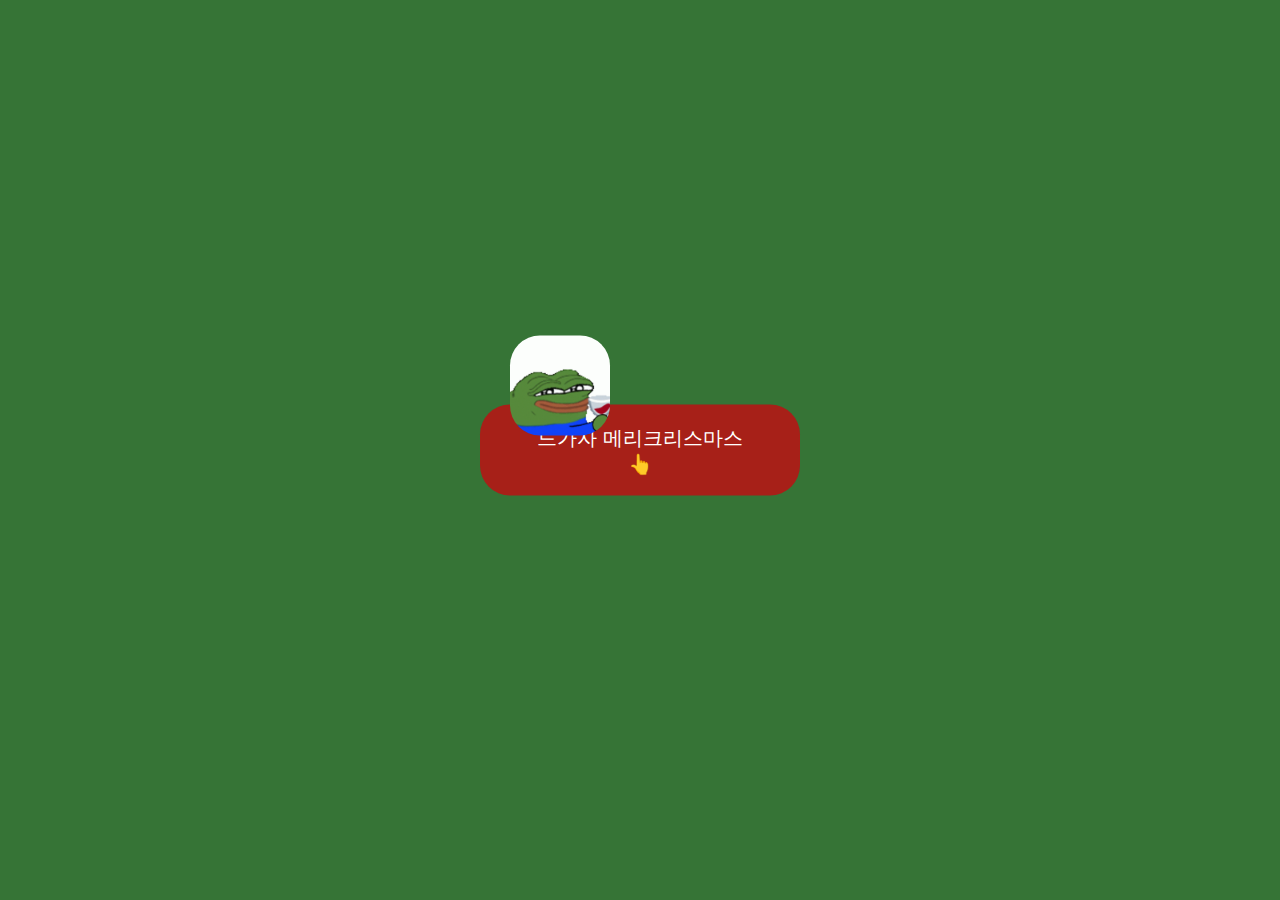
==== index.html @ 51e13884 "first card" ====
<!DOCTYPE html>
<html lang="en">
  <head>
    <title>메리크리스마스입니당🥰</title>
    <meta charset="UTF-8" />
    <meta http-equiv="X-UA-Compatible" content="IE=edge" />
    <meta name="viewport" content="width=device-width, initial-scale=1.0" />
    <meta property="og:image" content="/image/thumb.jpg" />

    <link rel="stylesheet" type="text/css" href="./css/reset.css" />
    <link rel="stylesheet" type="text/css" href="./css/motion.css" />
    <script type="text/javascript" src="./js/motion.js"></script>
  </head>

  <body>
    <button type="button">드가자 메리크리스마스👆</button>

    <div class="contentWrap">
      <div class="front">
        <h1></h1>
        <div class="wine"></div>

        <div class="m1"></div>
        <div class="snow"></div>
        <div class="m3"></div>
      </div>
      <div class="back">
        <p class="msg">
          모두 메리 크리스마스 입니다용!<br />20대 마지막 클스마스 행복하다.😭
        </p>
        <h3>from.30살(진)</h3>
      </div>
    </div>
  </body>
</html>
---- css/motion.css ----
@import url("https://fonts.googleapis.com/css2?family=Handlee&display=swap");
body {
  background: rgba(34, 102, 34, 0.911);
  overflow: hidden;
}

button {
  position: absolute;
  top: 50%;
  left: 50%;
  transform: translate(-50%, -50%);
  padding: 20px 45px;
  font-size: 20px;
  font-weight: 500;
  z-index: 10000;
  border-radius: 30px 30px 30px 30px;
  background: rgba(184, 19, 19, 0.87);
  color: #fff;
  width: 320px;
}

button:before {
  content: " ";
  position: absolute;
  width: 100px;
  height: 100px;
  bottom: 60px;
  left: 30px;
  z-index: 0;
  border-radius: 30%;
  background: url(../image/pepe-wine.gif) center center/100% no-repeat;
  transition: all 0.3s ease-in-out;
}

button:hover:before {
  transform: translate(10px, -15px) scale(1.7);
}

button.dimd {
  display: none;
}

.contentWrap {
  position: absolute;
  top: 51%;
  left: 50%;
  transform: translate(-50%, -50%);
  transform-style: preserve-3d;
  perspective: 800px;
  visibility: hidden;
  opacity: 0;
}

.contentWrap.active {
  visibility: visible;
  opacity: 1;
}

.contentWrap .front {
  position: relative;
  width: 400px;
  height: 250px;
  /* background: white; */
  background: rgba(184, 19, 19, 0.87);
  transform: rotateX(-10deg);
  transform-origin: bottom center;
  transform-style: preserve-3d;
  perspective: 800px;
  border-radius: 10px 10px 0 0;
}

.contentWrap .front h1 {
  position: absolute;
  top: -30px;
  left: -40px;
  width: 100%;
  height: 200px;
  background: url(../image/클스마스문구-removebg-preview.png) center top/250px
    no-repeat;
  transform: translate3d(55px, 40px, 57px);
}

.contentWrap .front .wine {
  position: absolute;
  top: -60px;
  left: 0;
  width: 100px;
  height: 100px;
  background: url(../image/와인페페.png) center bottom/60px no-repeat;
  transform: translate3d(30px, 50px, 10px);
}

.contentWrap .front .snow {
  position: absolute;
  bottom: 0;
  left: 0;
  width: 100%;
  height: 230px;
  background: url(../image/snow.png) center bottom/90% no-repeat;
  transform: translate3d(0, 0, 35px);
}

.contentWrap .front .m3 {
  position: absolute;
  bottom: 0;
  right: 0;
  width: 123%;
  height: 900px;
  background: url(../image/클스마스.png) right bottom/75% no-repeat;
  transform: translate3d(-20px, 0, 70px);
}

.contentWrap .back {
  position: relative;
  width: 400px;
  height: 200px;
  background: linear-gradient(180deg, #d8d8d8, #fff);
  border-radius: 0 0 10px 10px;
  transform: rotateX(70deg);
  transform-origin: top center;
  transform-style: preserve-3d;
  perspective: 800px;
}

.contentWrap .back h3 {
  position: absolute;
  font-size: 12px;
  text-align: right;
  font-weight: 100;
  right: 0px;
  bottom: 0;
  transform-origin: bottom;
  transform: translate3d(-20px, 0px, 2px);
  color: #000;
  font-family: "Handlee", cursive, "Apple SD Gothic Neo", arial;
}

.contentWrap .back .msg {
  position: absolute;
  display: block;
  width: 100%;
  font-size: 12px;
  text-align: center;
  font-weight: 100;
  top: 100px;
  left: 0px;
  transform-origin: bottom;
  transform: translate3d(0px, 0px, 2px);
  color: #000;
}
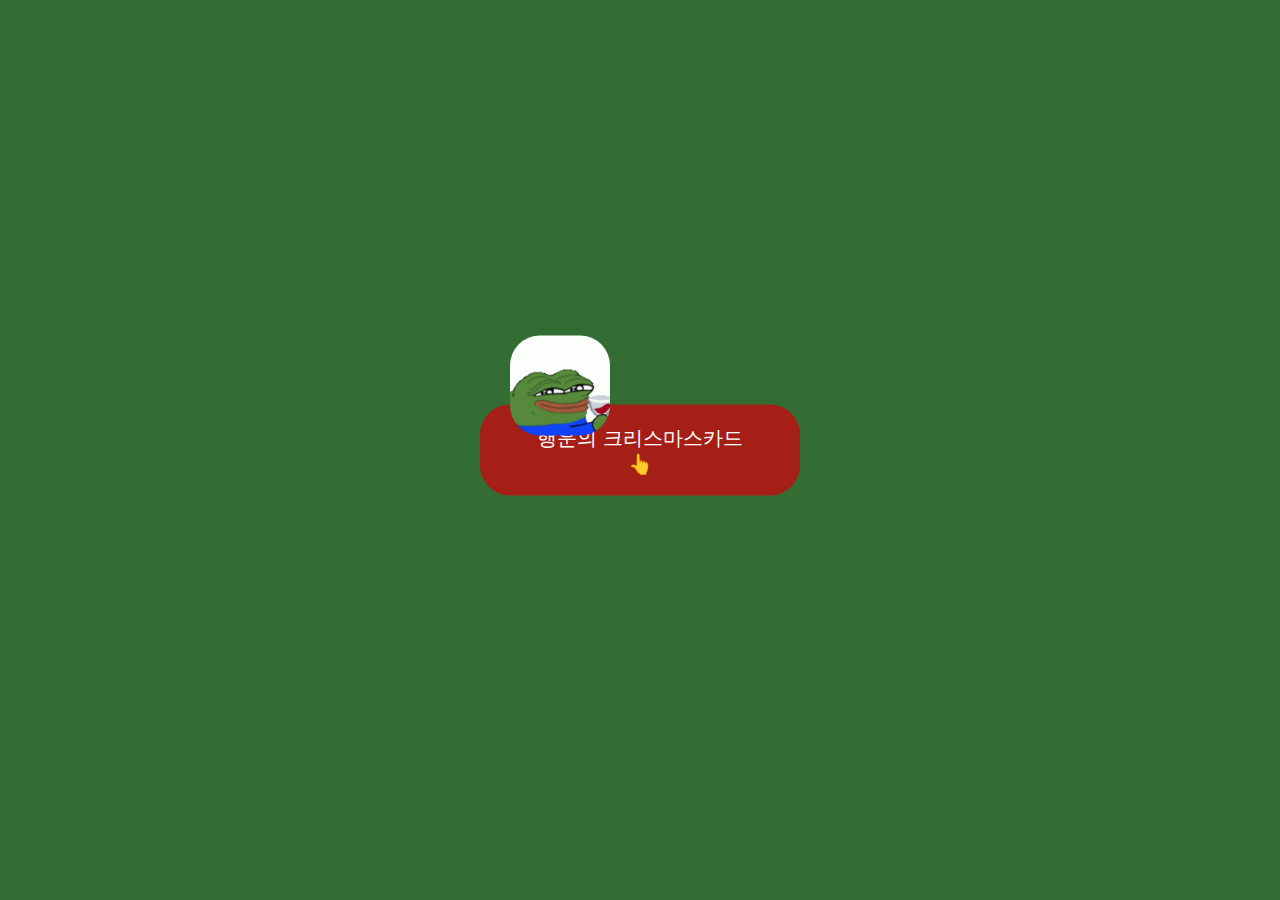
==== commit 53fae7da: "수정 진짜 완" ====
--- a/index.html
+++ b/index.html
@@ -1,19 +1,19 @@
 <!DOCTYPE html>
 <html lang="en">
   <head>
-    <title>메리크리스마스입니당🥰</title>
+    <title>행운의클스마스카드😀</title>
     <meta charset="UTF-8" />
     <meta http-equiv="X-UA-Compatible" content="IE=edge" />
     <meta name="viewport" content="width=device-width, initial-scale=1.0" />
     <meta property="og:image" content="/image/thumb.jpg" />
-
+    <link rel="shortcut icon" type="image/x-icon" href="./image/favicon.ico" />
     <link rel="stylesheet" type="text/css" href="./css/reset.css" />
     <link rel="stylesheet" type="text/css" href="./css/motion.css" />
     <script type="text/javascript" src="./js/motion.js"></script>
   </head>
 
   <body>
-    <button type="button">드가자 메리크리스마스👆</button>
+    <button type="button">행운의 크리스마스카드👆</button>
 
     <div class="contentWrap">
       <div class="front">
@@ -26,7 +26,8 @@
       </div>
       <div class="back">
         <p class="msg">
-          모두 메리 크리스마스 입니다용!<br />20대 마지막 클스마스 행복하다.😭
+          모두 메리 크리스마스 입니다용!<br />20대 마지막 클스마스
+          행복하다.😭<br />모두 행복하세요.🎅
         </p>
         <h3>from.30살(진)</h3>
       </div>
--- a/css/motion.css
+++ b/css/motion.css
@@ -1,6 +1,7 @@
 @import url("https://fonts.googleapis.com/css2?family=Handlee&display=swap");
 body {
-  background: rgba(34, 102, 34, 0.911);
+  background: rgba(31, 94, 31, 0.911);
+
   overflow: hidden;
 }
 
@@ -61,7 +62,7 @@
   width: 400px;
   height: 250px;
   /* background: white; */
-  background: rgba(184, 19, 19, 0.87);
+  background: rgba(201, 22, 22, 0.87);
   transform: rotateX(-10deg);
   transform-origin: bottom center;
   transform-style: preserve-3d;
